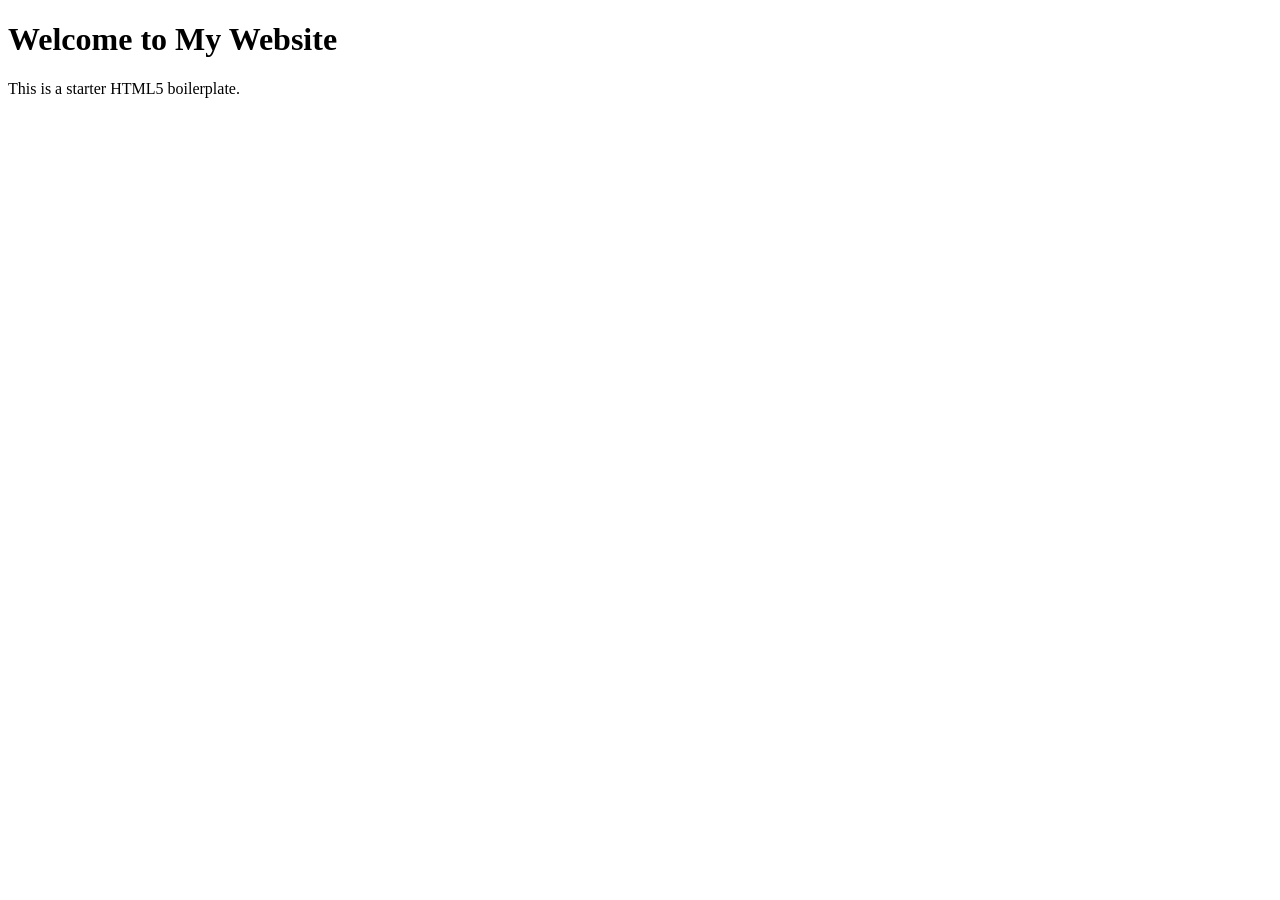
==== hidden.html @ d9a0db5a "new pages" ====
<!DOCTYPE html>
<html lang="en">
<head>
   <meta charset="UTF-8">
   <meta name="viewport" content="width=device-width, initial-scale=1.0">
   <meta http-equiv="X-UA-Compatible" content="ie=edge">
   <title>Hidden Text</title>
   <link rel="stylesheet" href="styles.css">
   <link rel="icon" href="favicon.ico" type="image/x-icon">
</head>
<body>
   <main>
       <h1>Welcome to My Website</h1>
       <p>This is a starter HTML5 boilerplate.</p>
   </main>
   <script src="scripts.js"></script>
</body>
</html>
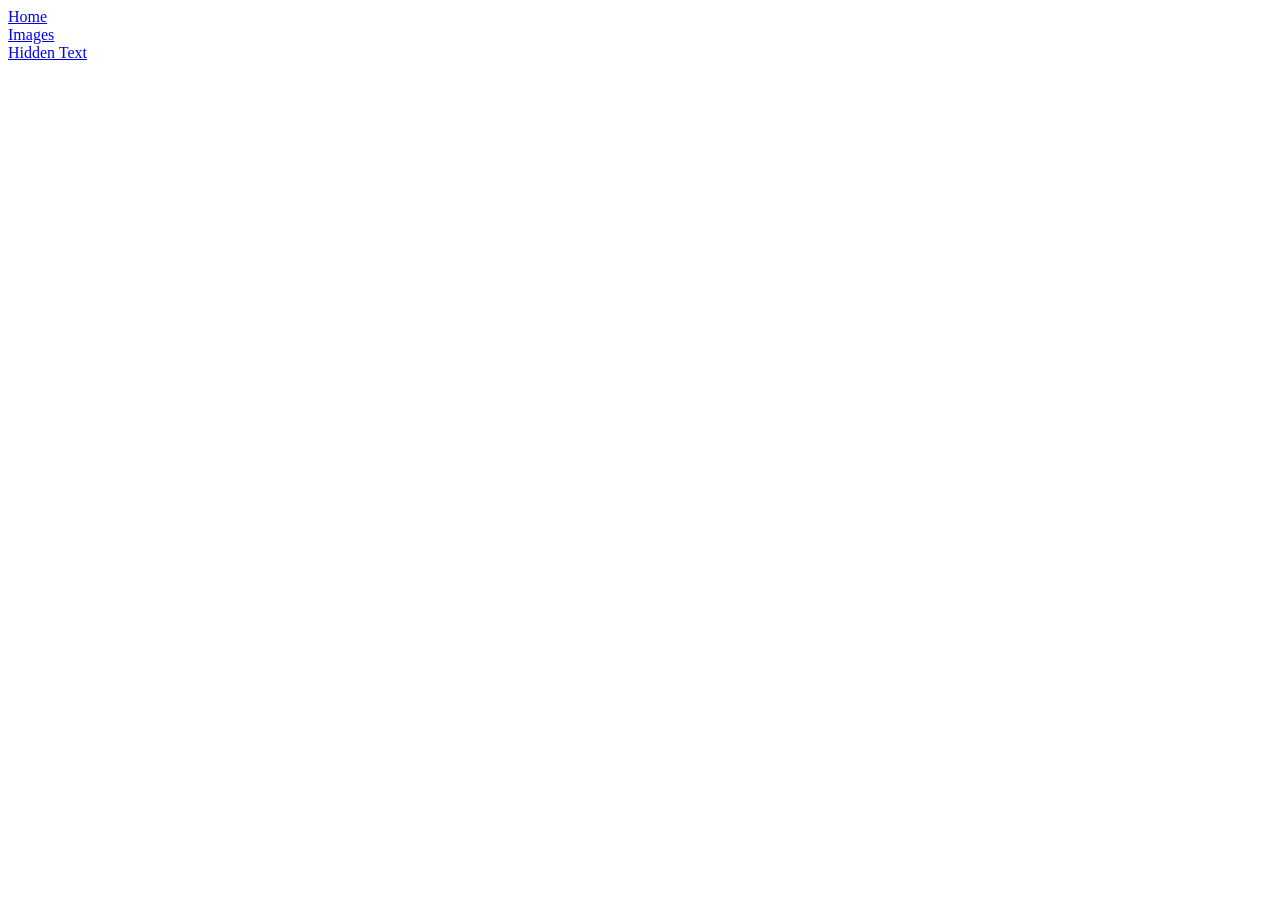
==== commit 21b656ad: "changes" ====
--- a/hidden.html
+++ b/hidden.html
@@ -1,18 +1,25 @@
-<!DOCTYPE html>
+<!doctype html>
 <html lang="en">
-<head>
-   <meta charset="UTF-8">
-   <meta name="viewport" content="width=device-width, initial-scale=1.0">
-   <meta http-equiv="X-UA-Compatible" content="ie=edge">
-   <title>Hidden Text</title>
-   <link rel="stylesheet" href="styles.css">
-   <link rel="icon" href="favicon.ico" type="image/x-icon">
-</head>
-<body>
-   <main>
-       <h1>Welcome to My Website</h1>
-       <p>This is a starter HTML5 boilerplate.</p>
-   </main>
-   <script src="scripts.js"></script>
-</body>
-</html>+  <head>
+    <meta charset="UTF-8" />
+    <meta name="viewport" content="width=device-width, initial-scale=1.0" />
+    <title>Hidden Text</title>
+    <link rel="stylesheet" href="styles.css" />
+  </head>
+  <body>
+    <header>
+      <div class="taskbar">
+        <div class="menu-option">
+          <a href="index.html">Home</a>
+        </div>
+        <div class="menu-option">
+          <a href="images.html">Images</a>
+        </div>
+        <div class="menu-option">
+          <a href="hidden.html">Hidden Text</a>
+        </div>
+      </div>
+    </header>
+    <main></main>
+  </body>
+</html>
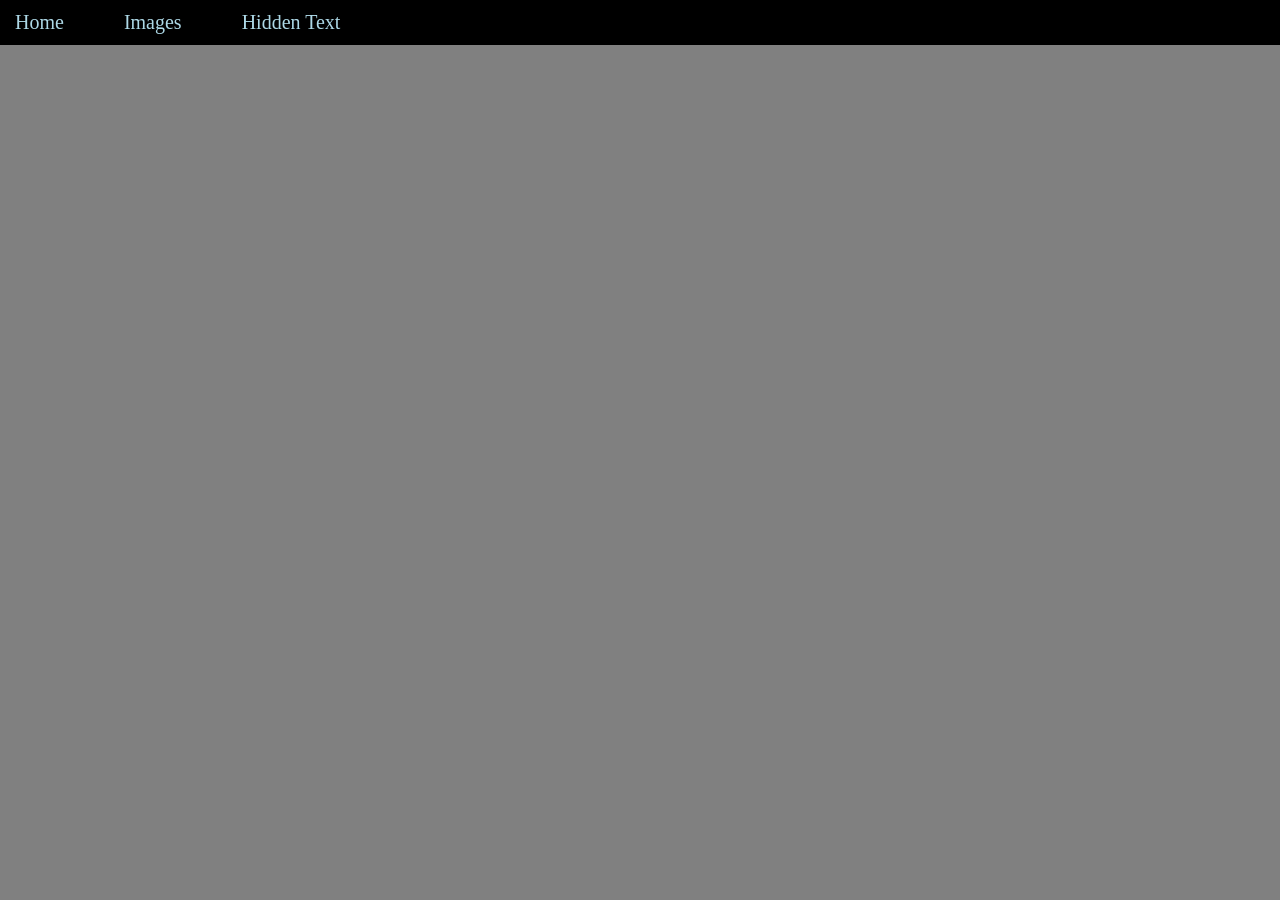
==== commit 6786ca8b: "cge" ====
--- a/hidden.html
+++ b/hidden.html
@@ -4,7 +4,7 @@
     <meta charset="UTF-8" />
     <meta name="viewport" content="width=device-width, initial-scale=1.0" />
     <title>Hidden Text</title>
-    <link rel="stylesheet" href="styles.css" />
+    <link rel="stylesheet" href="style.css" />
   </head>
   <body>
     <header>
@@ -13,7 +13,7 @@
           <a href="index.html">Home</a>
         </div>
         <div class="menu-option">
-          <a href="images.html">Images</a>
+          <a href="image.html">Images</a>
         </div>
         <div class="menu-option">
           <a href="hidden.html">Hidden Text</a>
--- a/style.css
+++ b/style.css
@@ -0,0 +1,79 @@
+* {
+    box-sizing: border-box;
+    margin: 0;
+    padding: 0;
+}
+body {
+    background-color: gray;
+    font-size: 16pt;
+    padding-top: 45px;
+}
+.taskbar {
+    background-color: black;
+    height: 45px;
+    display: flex;
+    flex-direction: row;
+    align-items: center;
+    gap: 30px;
+    position: fixed;
+    top: 0;
+    left: 0;
+    width: 100%;
+    z-index: 1000;
+}
+
+.menu-option {
+    padding: 10px 15px;
+}
+
+.menu-option a:link {
+    color: lightblue;
+    text-decoration: none;
+}
+
+.menu-option a:visited {
+    color: lightpink;
+}
+
+.menu-option a:hover {
+    color: white;
+    text-decoration: underline;
+}
+a {
+    font-size: 20px;
+    color: #fafafa;
+    text-decoration: none;
+    border: 1px solid var(--border-temp);  
+}
+.title {
+    color: white;
+    font-family:'Courier New', Courier, monospace;
+    text-align: center;
+}
+#first-letter {
+    font-size: 100px;
+    color: lightblue;
+}
+.box {
+    border: 2px solid grey;
+    background-color: rgba(0, 0, 0, 0.3);
+    color: lightgray;
+    margin: 20px 50px;
+    border-radius: 10px;
+    padding: 20px;
+}
+.image-grid {
+    display: grid;
+    grid-template-columns: repeat(3, 1fr);
+    gap: 20px;
+
+    padding: 30px;
+    max-width: 1200px;
+    margin: auto;
+}
+
+.image-grid img {
+    width: 100%;
+    height: 250px;
+    object-fit: cover;
+}
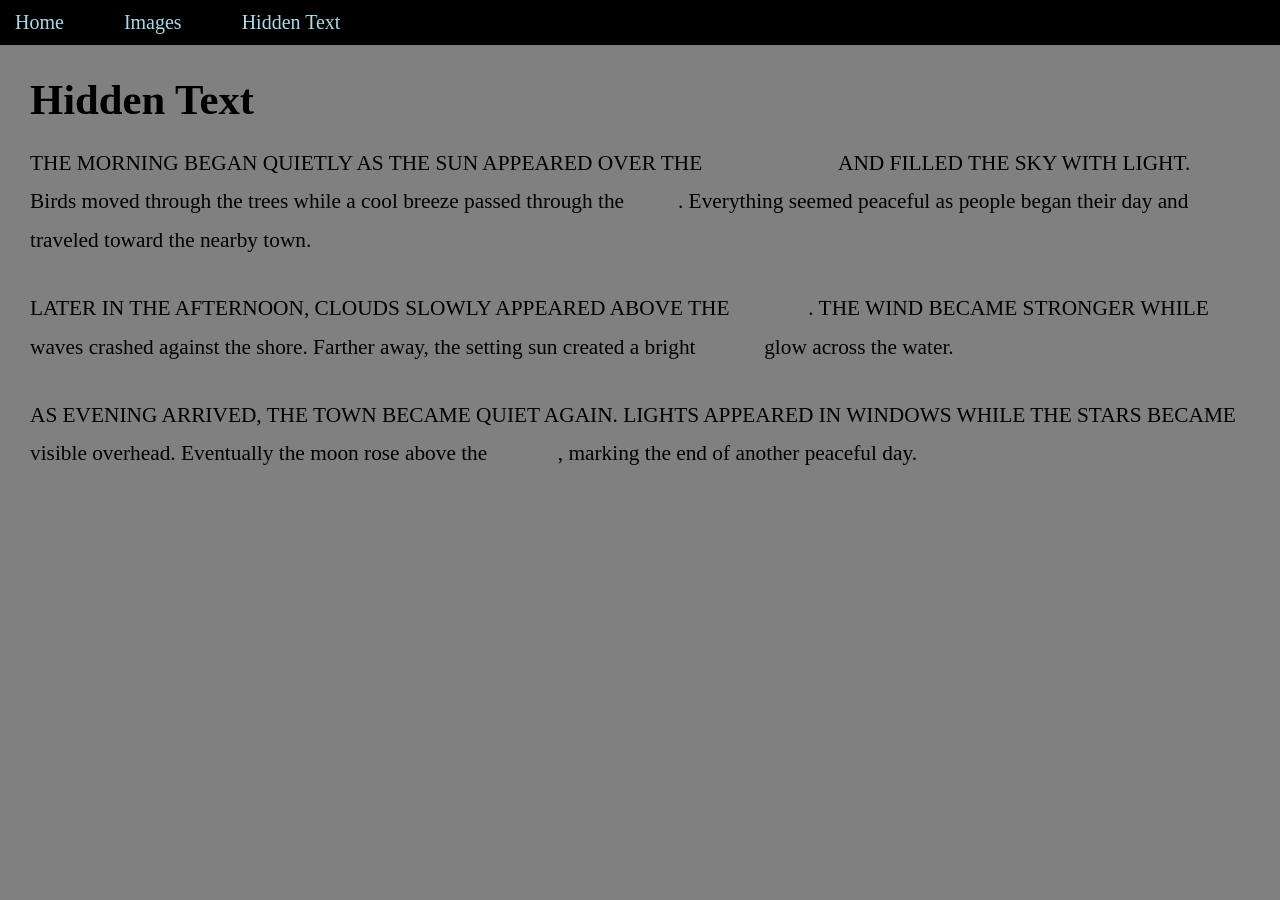
==== commit 667a4ce7: "updates" ====
--- a/hidden.html
+++ b/hidden.html
@@ -1,25 +1,67 @@
 <!doctype html>
 <html lang="en">
-  <head>
+<head>
     <meta charset="UTF-8" />
     <meta name="viewport" content="width=device-width, initial-scale=1.0" />
     <title>Hidden Text</title>
     <link rel="stylesheet" href="style.css" />
-  </head>
-  <body>
+</head>
+
+<body>
+
     <header>
-      <div class="taskbar">
-        <div class="menu-option">
-          <a href="index.html">Home</a>
+        <div class="taskbar">
+            <div class="menu-option">
+                <a href="index.html">Home</a>
+            </div>
+
+            <div class="menu-option">
+                <a href="image.html">Images</a>
+            </div>
+
+            <div class="menu-option">
+                <a href="hidden.html">Hidden Text</a>
+            </div>
         </div>
-        <div class="menu-option">
-          <a href="image.html">Images</a>
-        </div>
-        <div class="menu-option">
-          <a href="hidden.html">Hidden Text</a>
-        </div>
-      </div>
     </header>
-    <main></main>
-  </body>
-</html>
+
+    <main class="hidden-page">
+
+        <h1>Hidden Text</h1>
+
+        <p class="hidden-paragraph">
+            The morning began quietly as the sun appeared over the
+            <input type="checkbox" id="word1" class="word-toggle">
+            <label for="word1" class="hidden-word">mountains</label>
+            and filled the sky with light. Birds moved through the trees
+            while a cool breeze passed through the
+            <input type="checkbox" id="word2" class="word-toggle">
+            <label for="word2" class="hidden-word">forest</label>.
+            Everything seemed peaceful as people began their day and
+            traveled toward the nearby town.
+        </p>
+
+        <p class="hidden-paragraph">
+            Later in the afternoon, clouds slowly appeared above the
+            <input type="checkbox" id="word3" class="word-toggle">
+            <label for="word3" class="hidden-word">ocean</label>.
+            The wind became stronger while waves crashed against the
+            shore. Farther away, the setting sun created a bright
+            <input type="checkbox" id="word4" class="word-toggle">
+            <label for="word4" class="hidden-word">orange</label>
+            glow across the water.
+        </p>
+
+        <p class="hidden-paragraph">
+            As evening arrived, the town became quiet again. Lights
+            appeared in windows while the stars became visible overhead.
+            Eventually the moon rose above the
+            <input type="checkbox" id="word5" class="word-toggle">
+            <label for="word5" class="hidden-word">horizon</label>,
+            marking the end of another peaceful day.
+        </p>
+
+    </main>
+
+</body>
+</html>
--- a/style.css
+++ b/style.css
@@ -21,20 +21,16 @@
     width: 100%;
     z-index: 1000;
 }
-
 .menu-option {
     padding: 10px 15px;
 }
-
 .menu-option a:link {
     color: lightblue;
     text-decoration: none;
 }
-
 .menu-option a:visited {
     color: lightpink;
 }
-
 .menu-option a:hover {
     color: white;
     text-decoration: underline;
@@ -66,14 +62,41 @@
     display: grid;
     grid-template-columns: repeat(3, 1fr);
     gap: 20px;
-
     padding: 30px;
     max-width: 1200px;
     margin: auto;
 }
-
 .image-grid img {
     width: 100%;
     height: 250px;
     object-fit: cover;
+}
+.hidden-page {
+    padding: 30px;
+}
+.hidden-page h1 {
+    margin-bottom: 20px;
+}
+.hidden-paragraph {
+    margin-bottom: 30px;
+    line-height: 1.8;
+    text-transform: none;
+}
+.hidden-paragraph::first-line {
+    text-transform: uppercase;
+}
+.word-toggle {
+    display: none;
+}
+.hidden-word {
+    color: transparent;
+    user-select: none;
+    cursor: pointer;
+}
+.hidden-word::selection {
+    color: transparent;
+    background-color: transparent;
+}
+.word-toggle:checked + .hidden-word {
+    color: black;
 }
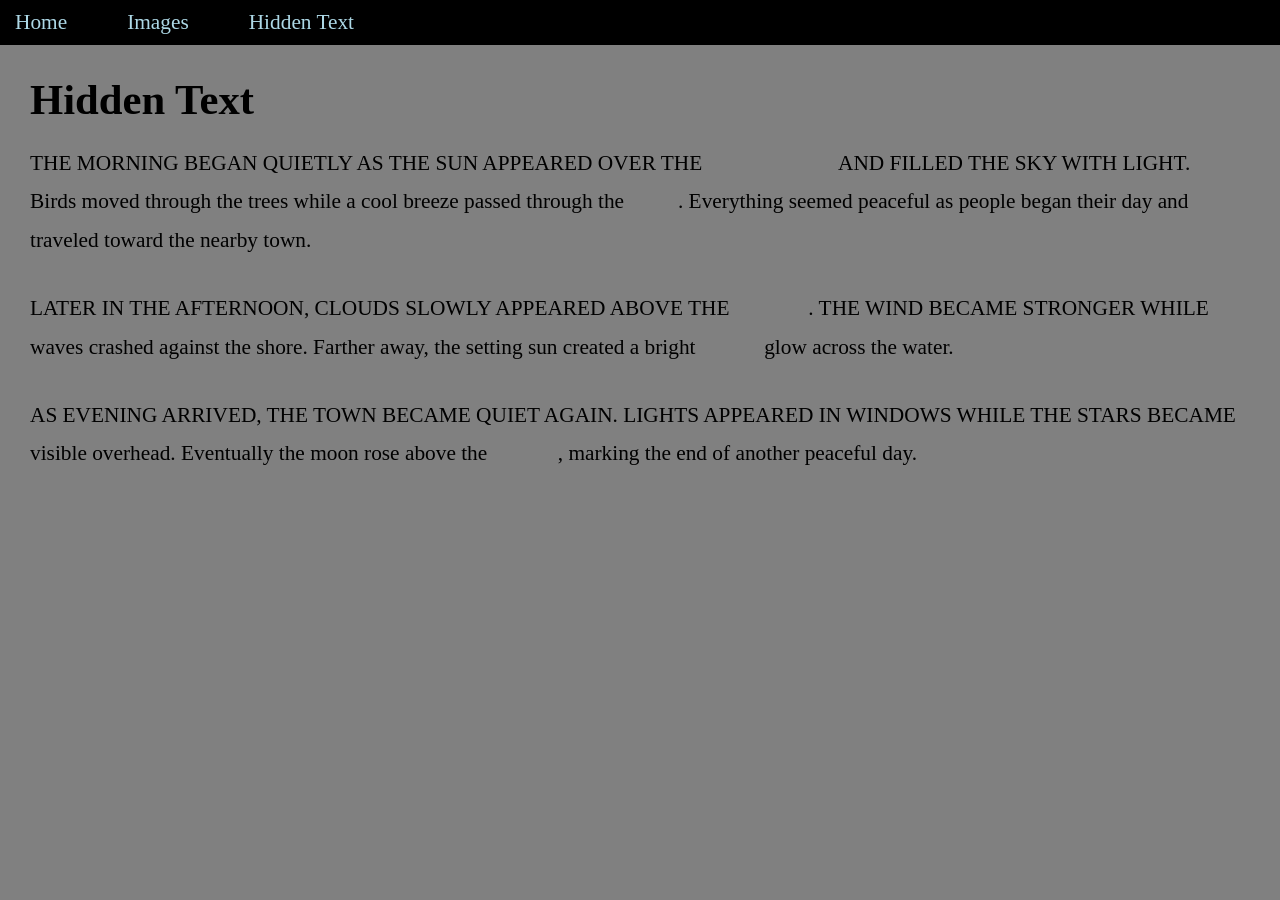
==== commit 2f9f914a: "finals" ====
--- a/hidden.html
+++ b/hidden.html
@@ -1,67 +1,57 @@
 <!doctype html>
 <html lang="en">
-<head>
+  <head>
     <meta charset="UTF-8" />
     <meta name="viewport" content="width=device-width, initial-scale=1.0" />
     <title>Hidden Text</title>
     <link rel="stylesheet" href="style.css" />
-</head>
+  </head>
+  <body>
+    <header>
+      <div class="taskbar">
+        <div class="menu-option">
+          <a href="index.html">Home</a>
+        </div>
 
-<body>
+        <div class="menu-option">
+          <a href="image.html">Images</a>
+        </div>
 
-    <header>
-        <div class="taskbar">
-            <div class="menu-option">
-                <a href="index.html">Home</a>
-            </div>
-
-            <div class="menu-option">
-                <a href="image.html">Images</a>
-            </div>
-
-            <div class="menu-option">
-                <a href="hidden.html">Hidden Text</a>
-            </div>
+        <div class="menu-option">
+          <a href="hidden.html">Hidden Text</a>
         </div>
+      </div>
     </header>
-
     <main class="hidden-page">
-
-        <h1>Hidden Text</h1>
-
-        <p class="hidden-paragraph">
-            The morning began quietly as the sun appeared over the
-            <input type="checkbox" id="word1" class="word-toggle">
-            <label for="word1" class="hidden-word">mountains</label>
-            and filled the sky with light. Birds moved through the trees
-            while a cool breeze passed through the
-            <input type="checkbox" id="word2" class="word-toggle">
-            <label for="word2" class="hidden-word">forest</label>.
-            Everything seemed peaceful as people began their day and
-            traveled toward the nearby town.
-        </p>
-
-        <p class="hidden-paragraph">
-            Later in the afternoon, clouds slowly appeared above the
-            <input type="checkbox" id="word3" class="word-toggle">
-            <label for="word3" class="hidden-word">ocean</label>.
-            The wind became stronger while waves crashed against the
-            shore. Farther away, the setting sun created a bright
-            <input type="checkbox" id="word4" class="word-toggle">
-            <label for="word4" class="hidden-word">orange</label>
-            glow across the water.
-        </p>
-
-        <p class="hidden-paragraph">
-            As evening arrived, the town became quiet again. Lights
-            appeared in windows while the stars became visible overhead.
-            Eventually the moon rose above the
-            <input type="checkbox" id="word5" class="word-toggle">
-            <label for="word5" class="hidden-word">horizon</label>,
-            marking the end of another peaceful day.
-        </p>
-
+      <h1>Hidden Text</h1>
+      <p class="hidden-paragraph">
+        The morning began quietly as the sun appeared over the
+        <input type="checkbox" id="word1" class="word-toggle" />
+        <label for="word1" class="hidden-word">mountains</label>
+        and filled the sky with light. Birds moved through the trees while a
+        cool breeze passed through the
+        <input type="checkbox" id="word2" class="word-toggle" />
+        <label for="word2" class="hidden-word">forest</label>. Everything seemed
+        peaceful as people began their day and traveled toward the nearby town.
+      </p>
+      <p class="hidden-paragraph">
+        Later in the afternoon, clouds slowly appeared above the
+        <input type="checkbox" id="word3" class="word-toggle" />
+        <label for="word3" class="hidden-word">ocean</label>. The wind became
+        stronger while waves crashed against the shore. Farther away, the
+        setting sun created a bright
+        <input type="checkbox" id="word4" class="word-toggle" />
+        <label for="word4" class="hidden-word">orange</label>
+        glow across the water.
+      </p>
+      <p class="hidden-paragraph">
+        As evening arrived, the town became quiet again. Lights appeared in
+        windows while the stars became visible overhead. Eventually the moon
+        rose above the
+        <input type="checkbox" id="word5" class="word-toggle" />
+        <label for="word5" class="hidden-word">horizon</label>, marking the end
+        of another peaceful day.
+      </p>
     </main>
-
-</body>
-</html>+  </body>
+</html>
--- a/style.css
+++ b/style.css
@@ -35,16 +35,11 @@
     color: white;
     text-decoration: underline;
 }
-a {
-    font-size: 20px;
-    color: #fafafa;
-    text-decoration: none;
-    border: 1px solid var(--border-temp);  
-}
 .title {
-    color: white;
+    color: black;
     font-family:'Courier New', Courier, monospace;
     text-align: center;
+    text-shadow: 2px 2px 4px #000000;
 }
 #first-letter {
     font-size: 100px;
